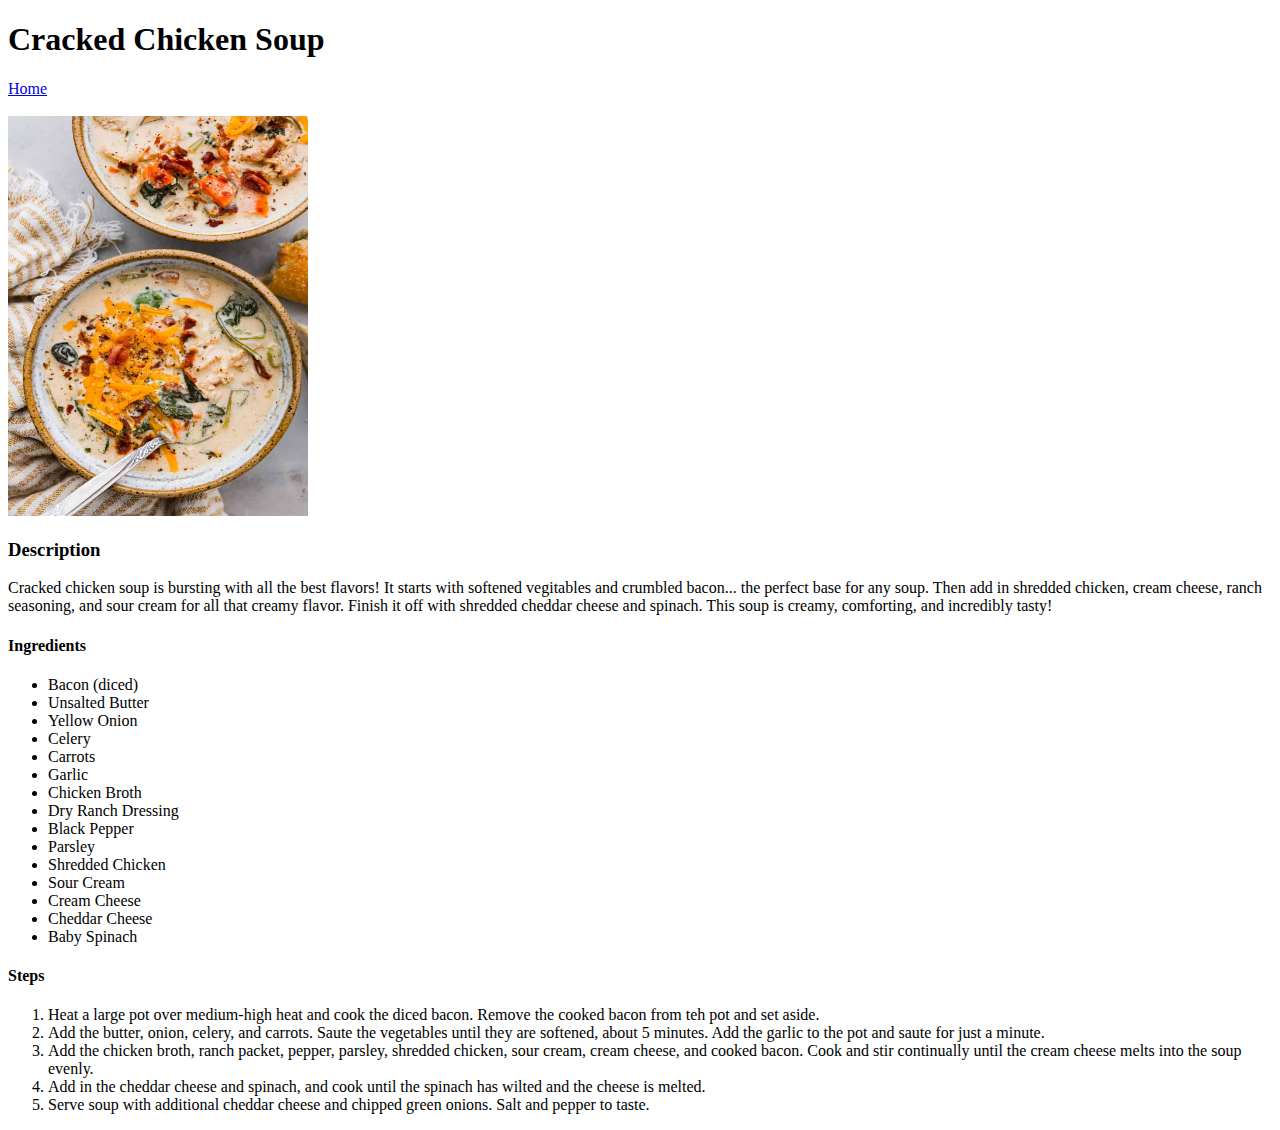
==== recipes/crackedchickensoup.html @ fb49659f "Finish Cracked Chicken Soup Recipe page" ====
<!DOCTYPE html>
<html lang="en">
<head>
    <meta charset="UTF-8">
    <meta name="viewport" content="width=\, initial-scale=1.0">
    <title>Cracked Chicken Soup</title>
</head>
<body>
    <h1>Cracked Chicken Soup</h1>
    <a href="../index.html">Home</a>
    <br>
    <br>
    <img src="../images/crackedchickensoup.jpg" width="300" height="400">
    <h3>Description</h3>
    <p>
        Cracked chicken soup is bursting with all the best flavors! It starts with 
        softened vegitables and crumbled bacon... the perfect base for any soup. Then
        add in shredded chicken, cream cheese, ranch seasoning, and sour cream for 
        all that creamy flavor. Finish it off with shredded cheddar cheese and spinach.
        This soup is creamy, comforting, and incredibly tasty!
    </p>
    <h4>Ingredients</h4>
    <ul>
        <li>Bacon (diced)</li>
        <li>Unsalted Butter</li>
        <li>Yellow Onion</li>
        <li>Celery</li>
        <li>Carrots</li>
        <li>Garlic</li>
        <li>Chicken Broth</li>
        <li>Dry Ranch Dressing</li>
        <li>Black Pepper</li>
        <li>Parsley</li>
        <li>Shredded Chicken</li>
        <li>Sour Cream</li>
        <li>Cream Cheese</li>
        <li>Cheddar Cheese</li>
        <li>Baby Spinach</li>
    </ul>
    <h4>Steps</h4>
    <ol>
        <li>
            Heat a large pot over medium-high heat and cook the diced bacon. Remove 
            the cooked bacon from teh pot and set aside.
        </li>
        <li>
            Add the butter, onion, celery, and carrots. Saute the vegetables until they
            are softened, about 5 minutes. Add the garlic to the pot and saute for just
            a minute.
        </li>
        <li>
            Add the chicken broth, ranch packet, pepper, parsley, shredded chicken, 
            sour cream, cream cheese, and cooked bacon. Cook and stir continually
            until the cream cheese melts into the soup evenly.
        </li>
        <li>
            Add in the cheddar cheese and spinach, and cook until the spinach has
            wilted and the cheese is melted.
        </li>
        <li>
            Serve soup with additional cheddar cheese and chipped green onions. 
            Salt and pepper to taste.
        </li>
    </ol>
    
</body>
</html>
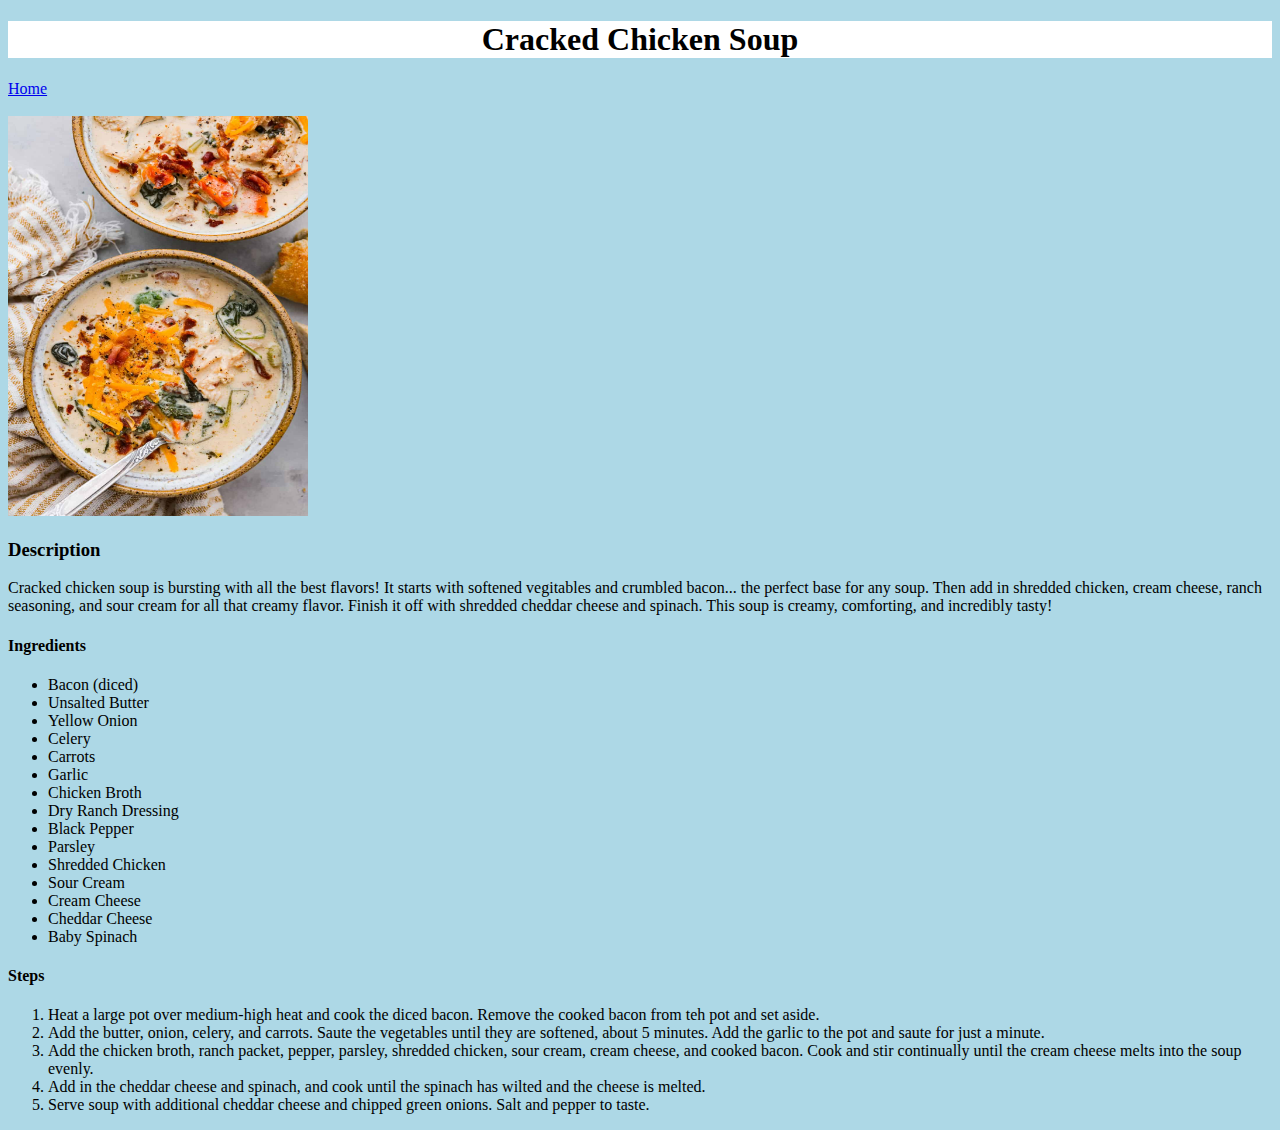
==== commit 8fc63389: "Add header styling to recipe pages" ====
--- a/recipes/crackedchickensoup.html
+++ b/recipes/crackedchickensoup.html
@@ -1,67 +1,67 @@
 <!DOCTYPE html>
 <html lang="en">
-<head>
-    <meta charset="UTF-8">
-    <meta name="viewport" content="width=\, initial-scale=1.0">
+  <head>
+    <meta charset="UTF-8" />
+    <meta name="viewport" content="width=\, initial-scale=1.0" />
     <title>Cracked Chicken Soup</title>
-</head>
-<body>
-    <h1>Cracked Chicken Soup</h1>
+    <link rel="stylesheet" href="../style.css">
+  </head>
+  <body>
+    <div class="h1box"><h1>Cracked Chicken Soup</h1></div>
     <a href="../index.html">Home</a>
     <br>
     <br>
-    <img src="../images/crackedchickensoup.jpg" width="300" height="400">
+    <img src="../images/crackedchickensoup.jpg" width="300" height="400" />
     <h3>Description</h3>
     <p>
-        Cracked chicken soup is bursting with all the best flavors! It starts with 
-        softened vegitables and crumbled bacon... the perfect base for any soup. Then
-        add in shredded chicken, cream cheese, ranch seasoning, and sour cream for 
-        all that creamy flavor. Finish it off with shredded cheddar cheese and spinach.
-        This soup is creamy, comforting, and incredibly tasty!
+      Cracked chicken soup is bursting with all the best flavors! It starts with
+      softened vegitables and crumbled bacon... the perfect base for any soup.
+      Then add in shredded chicken, cream cheese, ranch seasoning, and sour
+      cream for all that creamy flavor. Finish it off with shredded cheddar
+      cheese and spinach. This soup is creamy, comforting, and incredibly tasty!
     </p>
     <h4>Ingredients</h4>
     <ul>
-        <li>Bacon (diced)</li>
-        <li>Unsalted Butter</li>
-        <li>Yellow Onion</li>
-        <li>Celery</li>
-        <li>Carrots</li>
-        <li>Garlic</li>
-        <li>Chicken Broth</li>
-        <li>Dry Ranch Dressing</li>
-        <li>Black Pepper</li>
-        <li>Parsley</li>
-        <li>Shredded Chicken</li>
-        <li>Sour Cream</li>
-        <li>Cream Cheese</li>
-        <li>Cheddar Cheese</li>
-        <li>Baby Spinach</li>
+      <li>Bacon (diced)</li>
+      <li>Unsalted Butter</li>
+      <li>Yellow Onion</li>
+      <li>Celery</li>
+      <li>Carrots</li>
+      <li>Garlic</li>
+      <li>Chicken Broth</li>
+      <li>Dry Ranch Dressing</li>
+      <li>Black Pepper</li>
+      <li>Parsley</li>
+      <li>Shredded Chicken</li>
+      <li>Sour Cream</li>
+      <li>Cream Cheese</li>
+      <li>Cheddar Cheese</li>
+      <li>Baby Spinach</li>
     </ul>
     <h4>Steps</h4>
     <ol>
-        <li>
-            Heat a large pot over medium-high heat and cook the diced bacon. Remove 
-            the cooked bacon from teh pot and set aside.
-        </li>
-        <li>
-            Add the butter, onion, celery, and carrots. Saute the vegetables until they
-            are softened, about 5 minutes. Add the garlic to the pot and saute for just
-            a minute.
-        </li>
-        <li>
-            Add the chicken broth, ranch packet, pepper, parsley, shredded chicken, 
-            sour cream, cream cheese, and cooked bacon. Cook and stir continually
-            until the cream cheese melts into the soup evenly.
-        </li>
-        <li>
-            Add in the cheddar cheese and spinach, and cook until the spinach has
-            wilted and the cheese is melted.
-        </li>
-        <li>
-            Serve soup with additional cheddar cheese and chipped green onions. 
-            Salt and pepper to taste.
-        </li>
+      <li>
+        Heat a large pot over medium-high heat and cook the diced bacon. Remove
+        the cooked bacon from teh pot and set aside.
+      </li>
+      <li>
+        Add the butter, onion, celery, and carrots. Saute the vegetables until
+        they are softened, about 5 minutes. Add the garlic to the pot and saute
+        for just a minute.
+      </li>
+      <li>
+        Add the chicken broth, ranch packet, pepper, parsley, shredded chicken,
+        sour cream, cream cheese, and cooked bacon. Cook and stir continually
+        until the cream cheese melts into the soup evenly.
+      </li>
+      <li>
+        Add in the cheddar cheese and spinach, and cook until the spinach has
+        wilted and the cheese is melted.
+      </li>
+      <li>
+        Serve soup with additional cheddar cheese and chipped green onions. Salt
+        and pepper to taste.
+      </li>
     </ol>
-    
-</body>
-</html>+  </body>
+</html>
--- a/style.css
+++ b/style.css
@@ -0,0 +1,15 @@
+html {
+    box-sizing: border-box;
+    background-color: lightblue;
+}
+
+*,
+*::before,
+*::after {
+    box-sizing: inherit;
+}
+
+.h1box {
+    background-color: white;
+    text-align: center;
+}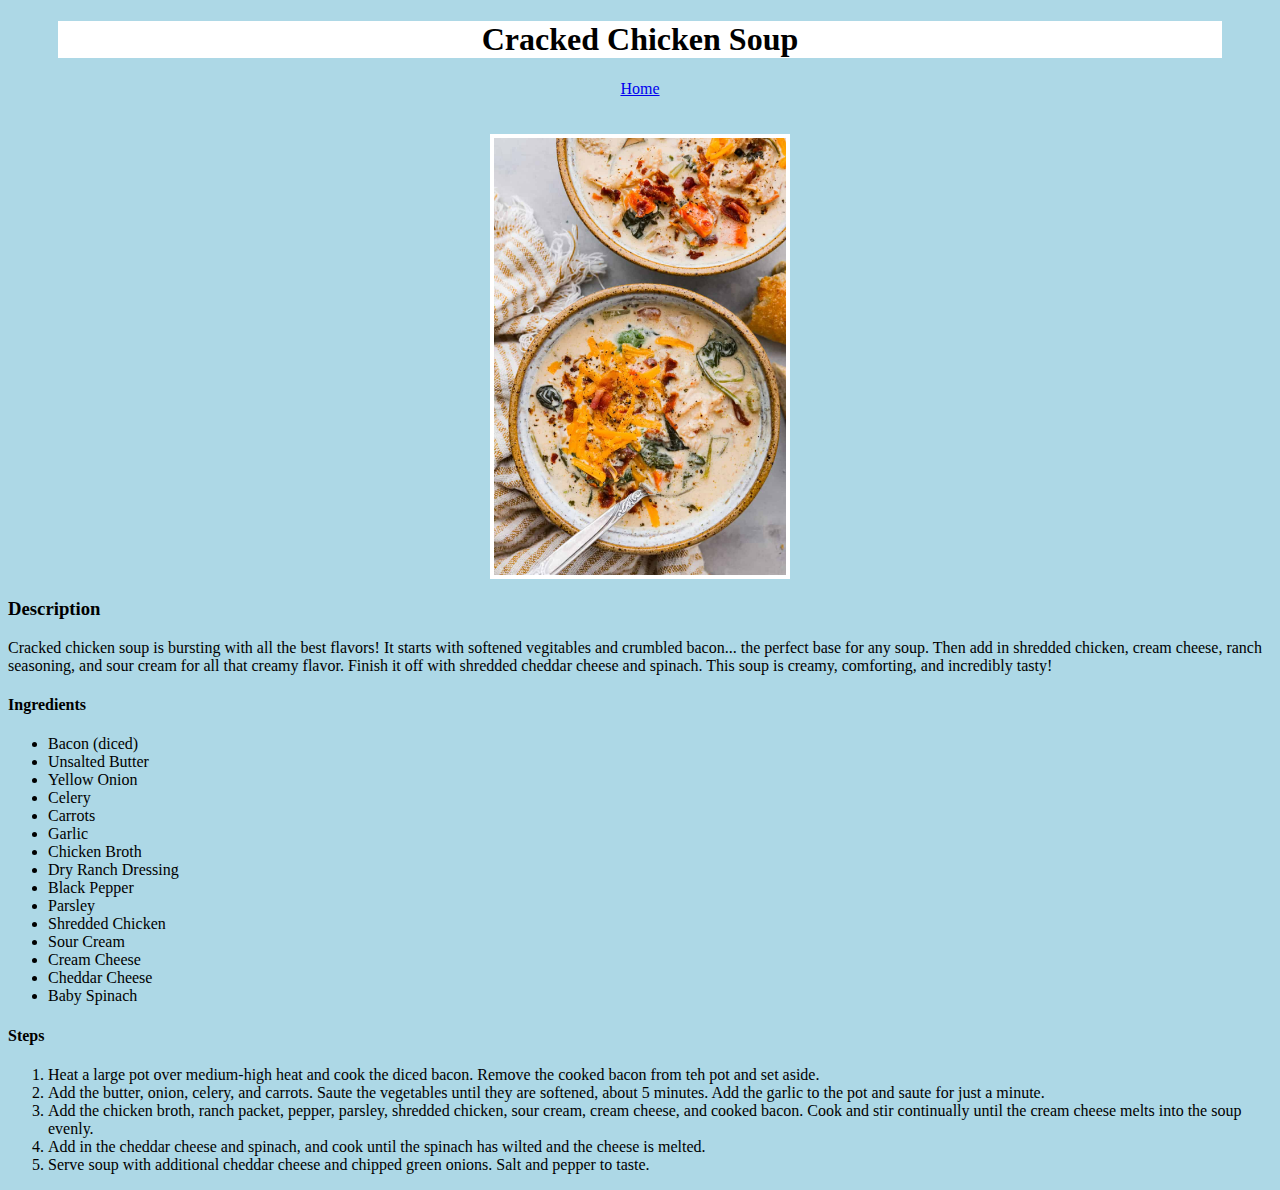
==== commit fc17819b: "Add styling to recipe pages" ====
--- a/recipes/crackedchickensoup.html
+++ b/recipes/crackedchickensoup.html
@@ -8,10 +8,10 @@
   </head>
   <body>
     <div class="h1box"><h1>Cracked Chicken Soup</h1></div>
-    <a href="../index.html">Home</a>
+    <a class="homelink" href="../index.html">Home</a>
     <br>
     <br>
-    <img src="../images/crackedchickensoup.jpg" width="300" height="400" />
+    <img class="recipeimg" src="../images/crackedchickensoup.jpg" width="300" height="auto" />
     <h3>Description</h3>
     <p>
       Cracked chicken soup is bursting with all the best flavors! It starts with
--- a/style.css
+++ b/style.css
@@ -12,4 +12,27 @@
 .h1box {
     background-color: white;
     text-align: center;
+    margin-left: 50px;
+    margin-right: 50px;
+}
+
+.recipelinkbox ul{
+    list-style: none;
+    background-color: blanchedalmond;
+    place-items: center;
+    margin-left: 100px;
+    margin-right: 100px;
+    padding: 10px;
+}
+
+.homelink {
+    text-align: center;
+    display: block;
+}
+
+.recipeimg {
+    display: block;
+    padding: 4px;
+    background-color: white;
+    margin: auto;
 }